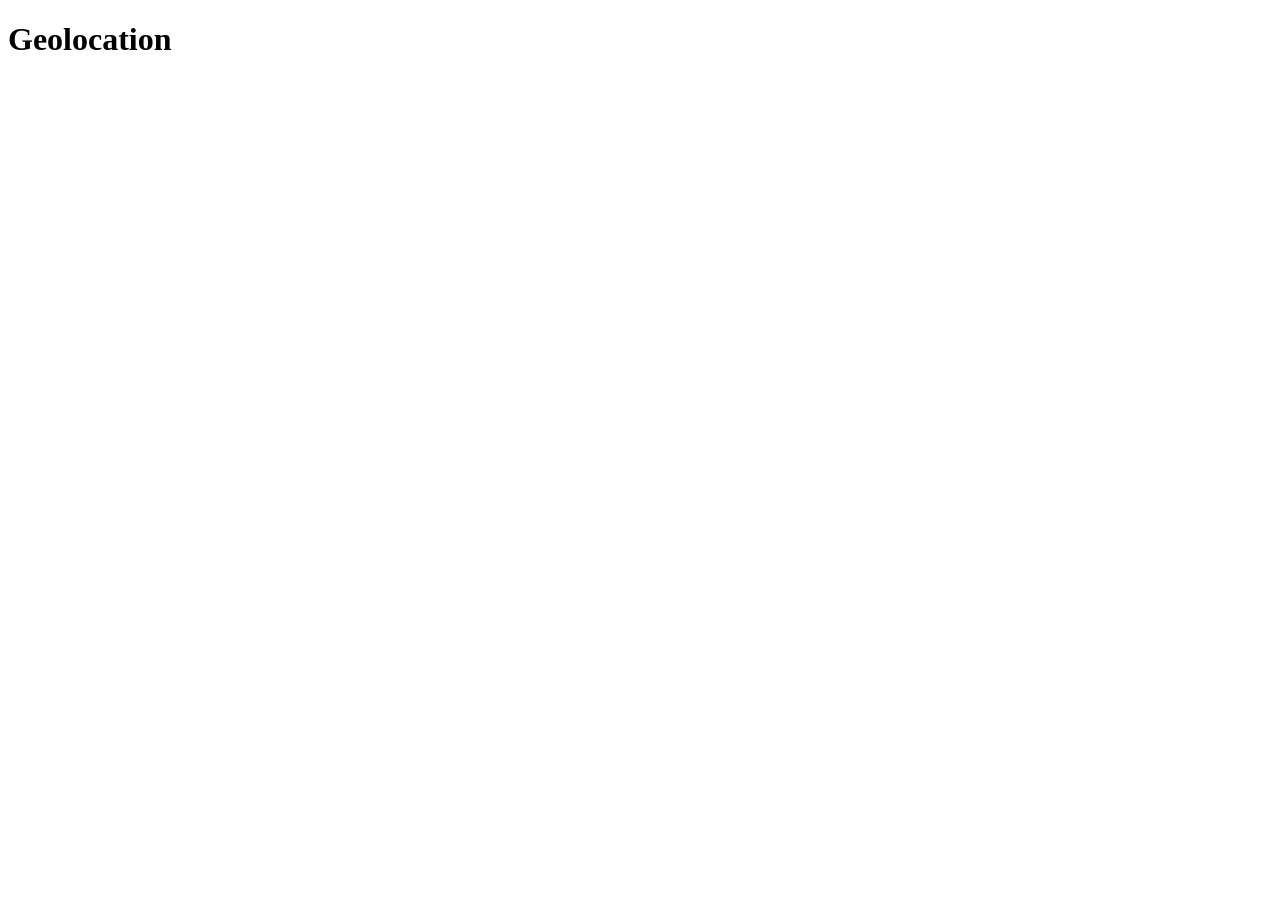
==== 9.Web-api/geolocation-api/index.html @ d5697b10 "geolocation api" ====
<!DOCTYPE html>
<html lang="en">
  <head>
    <meta charset="UTF-8" />
    <meta http-equiv="X-UA-Compatible" content="IE=edge" />
    <meta name="viewport" content="width=device-width, initial-scale=1.0" />
    <script src="script.js" defer></script>
    <title>Geolocation API</title>
  </head>
  <body>
    <h1>Geolocation</h1>
  </body>
</html>
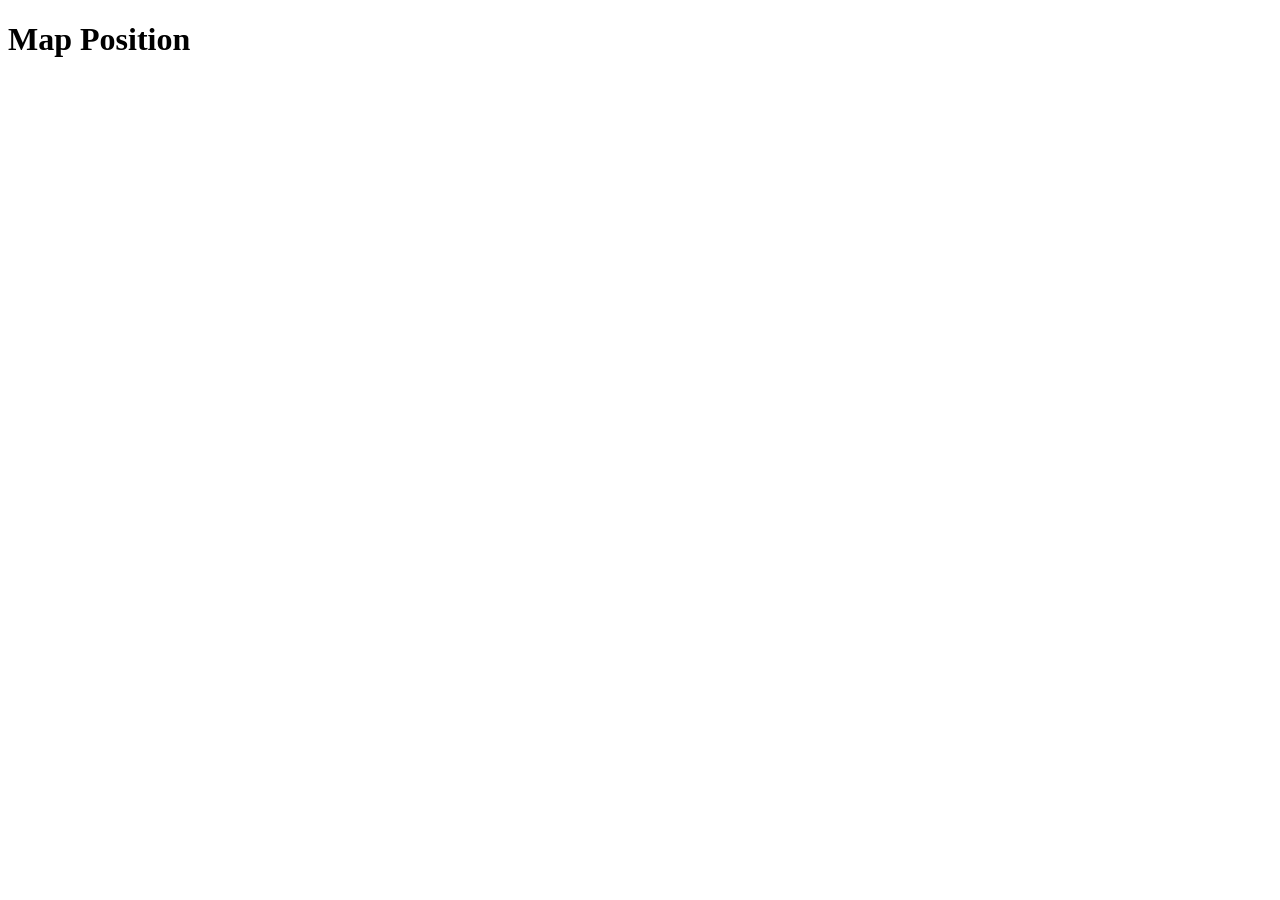
==== commit ed18b800: "oops" ====
--- a/9.Web-api/geolocation-api/index.html
+++ b/9.Web-api/geolocation-api/index.html
@@ -1,13 +1,29 @@
 <!DOCTYPE html>
 <html lang="en">
-  <head>
-    <meta charset="UTF-8" />
-    <meta http-equiv="X-UA-Compatible" content="IE=edge" />
-    <meta name="viewport" content="width=device-width, initial-scale=1.0" />
-    <script src="script.js" defer></script>
-    <title>Geolocation API</title>
-  </head>
-  <body>
-    <h1>Geolocation</h1>
-  </body>
-</html>
+
+<head>
+  <meta charset="UTF-8" />
+  <meta http-equiv="X-UA-Compatible" content="IE=edge" />
+  <meta name="viewport" content="width=device-width, initial-scale=1.0" />
+  <link rel="stylesheet" href="https://unpkg.com/leaflet@1.9.4/dist/leaflet.css"
+    integrity="sha256-p4NxAoJBhIIN+hmNHrzRCf9tD/miZyoHS5obTRR9BMY=" crossorigin="" />
+  <script src="https://unpkg.com/leaflet@1.9.4/dist/leaflet.js"
+    integrity="sha256-20nQCchB9co0qIjJZRGuk2/Z9VM+kNiyxNV1lvTlZBo=" crossorigin=""></script>
+  <script src="script.js" defer></script>
+  <!-- <title>Geolocation API</title> -->
+  <style>
+    #map {
+      width: 600px;
+      height: 600px;
+    }
+  </style>
+  <title>Map Position</title>
+</head>
+
+<body>
+  <!-- <h1>Geolocation</h1> -->
+  <h1>Map Position</h1>
+  <div id="map"></div>
+</body>
+
+</html>
